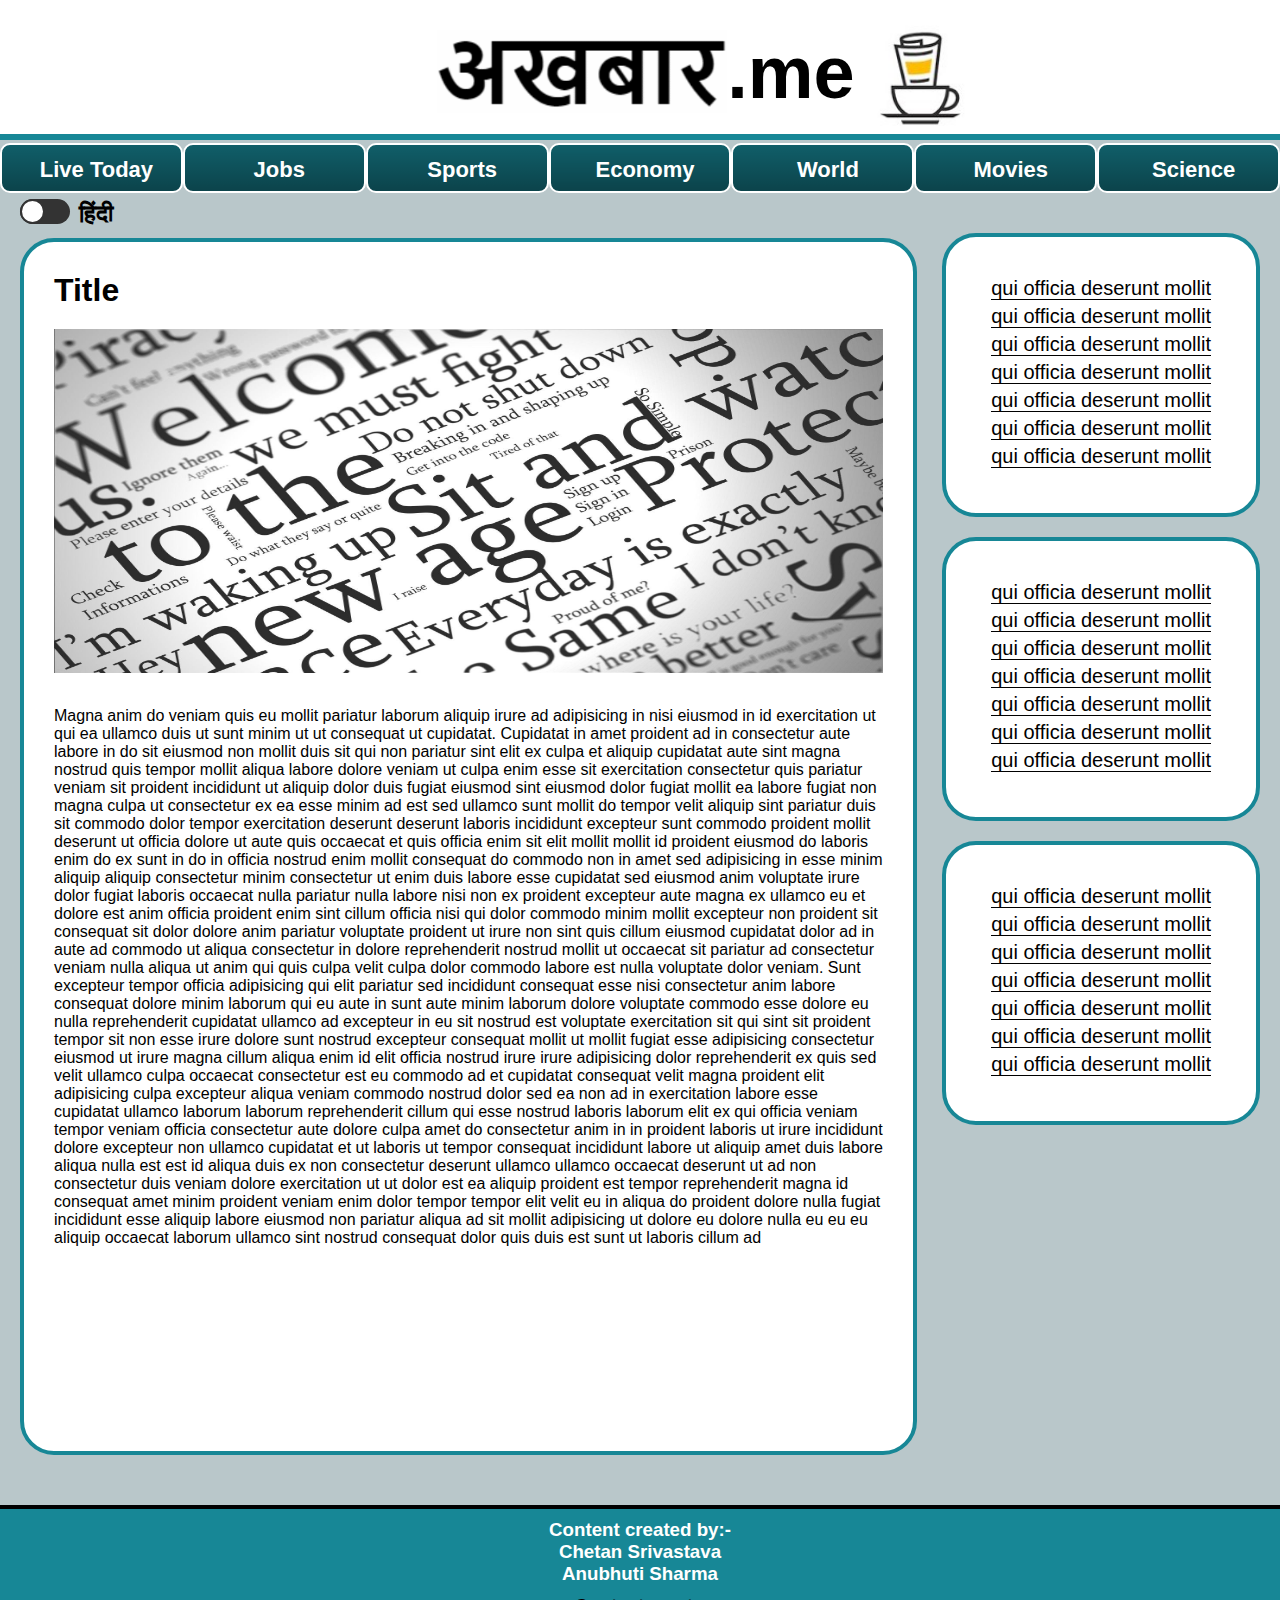
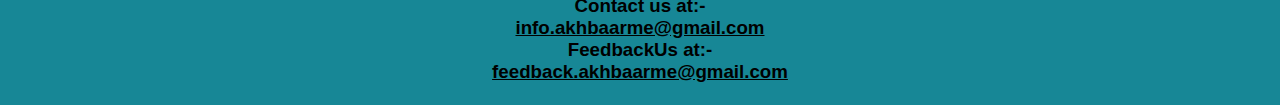
==== index.html @ 6a9423f9 "main project" ====
<!DOCTYPE html>
<html>
<head>
	<title>Akhbaar.me</title>
	<link rel="stylesheet" type="text/css" href="style.css">
	<link rel="preconnect" href="https://fonts.gstatic.com">
	<link href="https://fonts.googleapis.com/css2?family=Roboto:wght@700;700&display=swap" rel="stylesheet">
	</head>
<body>
	<header>
	  <div class="upper">
			<div class="maa"></div>
			<h1>.me</h1>
			<img src="papa.jpg">
	  </div>
	</header>
	<div class="plate">
		<div class="low">
			 
					
					<input type="checkbox" class="check">
					<label>हिंदी</label>

					
		
		<div class="content contenteng">
		<div class="lists">
		<ul>
			<li><a href="#">Live Today</a></li>
			<li><a href="jobs.html">Jobs</a>
					<ul>
						<li><a href="jobs.html">Information</a></li>
						<li><a href="#">Forms</a>
							<ul>
								<li><a href="#">S.S.C</a></li>
								<li><a href="#">Railways</a></li>
								<li><a href="#">Bank PO</a></li>
								<li>
									<a href="#">Armed Forces</a>
									<ul>
										<li><a href="#">Land Forces</a></li>
										<li><a href="#">Naval Forces</a></li>
										<li><a href="#">Air Forces</a></li>
									</ul>
								</li>
								<li><a href="#">PSC's</a></li>
								<li><a href="#">Vacancies</a></li>
							</ul>
						</li>
						<li><a href="#">Dates</a></li>
					</ul>
			</li>
			<li ><a href="sports.html">Sports</a></li>
			<li ><a href="Economy.html">Economy</a></li>
			<li ><a href="world.html">World</a></li>
			<li ><a href="movies.html">Movies</a></li>
			<li ><a href="science.html">Science</a></li>
		</ul>
	    </div>
		<div class="doe">
			<div class="anu">
			<h1>Title</h1>
			<img src="lee.jpg">
			<p>Magna anim do veniam quis eu mollit pariatur laborum aliquip irure ad adipisicing in nisi eiusmod in id exercitation ut qui ea ullamco duis ut sunt minim ut ut consequat ut cupidatat. Cupidatat in amet proident ad in consectetur aute labore in do sit eiusmod non mollit duis sit qui non pariatur sint elit ex culpa et aliquip cupidatat aute sint magna nostrud quis tempor mollit aliqua labore dolore veniam ut culpa enim esse sit exercitation consectetur quis pariatur veniam sit proident incididunt ut aliquip dolor duis fugiat eiusmod sint eiusmod dolor fugiat mollit ea labore fugiat non magna culpa ut consectetur ex ea esse minim ad est sed ullamco sunt mollit do tempor velit aliquip sint pariatur duis sit commodo dolor tempor exercitation deserunt deserunt laboris incididunt excepteur sunt commodo proident mollit deserunt ut officia dolore ut aute quis occaecat et quis officia enim sit elit mollit mollit id proident eiusmod do laboris enim do ex sunt in do in officia nostrud enim mollit consequat do commodo non in amet sed adipisicing in esse minim aliquip aliquip consectetur minim consectetur ut enim duis labore esse cupidatat sed eiusmod anim voluptate irure dolor fugiat laboris occaecat nulla pariatur nulla labore nisi non ex proident excepteur aute magna ex ullamco eu et dolore est anim officia proident enim sint cillum officia nisi qui dolor commodo minim mollit excepteur non proident sit consequat sit dolor dolore anim pariatur voluptate proident ut irure non sint quis cillum eiusmod cupidatat dolor ad in aute ad commodo ut aliqua consectetur in dolore reprehenderit nostrud mollit ut occaecat sit pariatur ad consectetur veniam nulla aliqua ut anim qui quis culpa velit culpa dolor commodo labore est nulla voluptate dolor veniam. Sunt excepteur tempor officia adipisicing qui elit pariatur sed incididunt consequat esse nisi consectetur anim labore consequat dolore minim laborum qui eu aute in sunt aute minim laborum dolore voluptate commodo esse dolore eu nulla reprehenderit cupidatat ullamco ad excepteur in eu sit nostrud est voluptate exercitation sit qui sint sit proident tempor sit non esse irure dolore sunt nostrud excepteur consequat mollit ut mollit fugiat esse adipisicing consectetur eiusmod ut irure magna cillum aliqua enim id elit officia nostrud irure irure adipisicing dolor reprehenderit ex quis sed velit ullamco culpa occaecat consectetur est eu commodo ad et cupidatat consequat velit magna proident elit adipisicing culpa excepteur aliqua veniam commodo nostrud dolor sed ea non ad in exercitation labore esse cupidatat ullamco laborum laborum reprehenderit cillum qui esse nostrud laboris laborum elit ex qui officia veniam tempor veniam officia consectetur aute dolore culpa amet do consectetur anim in in proident laboris ut irure incididunt dolore excepteur non ullamco cupidatat et ut laboris ut tempor consequat incididunt labore ut aliquip amet duis labore aliqua nulla est est id aliqua duis ex non consectetur deserunt ullamco ullamco occaecat deserunt ut ad non consectetur duis veniam dolore exercitation ut ut dolor est ea aliquip proident est tempor reprehenderit magna id consequat amet minim proident veniam enim dolor tempor tempor elit velit eu in aliqua do proident dolore nulla fugiat incididunt esse aliquip labore eiusmod non pariatur aliqua ad sit mollit adipisicing ut dolore eu dolore nulla eu eu eu aliquip occaecat laborum ullamco sint nostrud consequat dolor quis duis est sunt ut laboris cillum ad</p>
			</div>
			<div class="side">
			<div class="me">
				<ul>
			    		<li>
			    			<a href="#">qui officia deserunt mollit</a>
			    		</li>
			    		<li><a href="#">qui officia deserunt mollit</a></li>
			    		<li><a href="#">qui officia deserunt mollit</a></li>
			    		<li><a href="#">qui officia deserunt mollit</a></li>
			    		<li><a href="#">qui officia deserunt mollit</a></li>
			    		<li><a href="#">qui officia deserunt mollit</a></li>
			    		<li><a href="#">qui officia deserunt mollit</a></li>
			    		

			    </ul>
			</div>
			<div class="me 2">
				<ul>
			    		<li><a href="#">qui officia deserunt mollit</a></li>
			    		<li><a href="#">qui officia deserunt mollit</a></li>
			    		<li><a href="#">qui officia deserunt mollit</a></li>
			    		<li><a href="#">qui officia deserunt mollit</a></li>
			    		<li><a href="#">qui officia deserunt mollit</a></li>
			    		<li><a href="#">qui officia deserunt mollit</a></li>
			    		<li><a href="#">qui officia deserunt mollit</a></li>
			    		

			    </ul>
			</div>
			<div class="me 3">
				<ul>
			    		<li><a href="#">qui officia deserunt mollit</a></li>
			    		<li><a href="#">qui officia deserunt mollit</a></li>
			    		<li><a href="#">qui officia deserunt mollit</a></li>
			    		<li><a href="#">qui officia deserunt mollit</a></li>
			    		<li><a href="#">qui officia deserunt mollit</a></li>
			    		<li><a href="#">qui officia deserunt mollit</a></li>
			    		<li><a href="#">qui officia deserunt mollit</a></li>
			    		

			    </ul>
			</div>
			</div>
		</div>	   
	        
		</div>
		<div class=" content contenthin">
			<div class="lists">
			<ul>
			<li><a href="#">समाचार</a></li>
			<li ><a href="#">नौकरियां</a>
					<ul>
						<li><a href="#">जानकारी</a></li>
						<li><a href="#">फ़ार्म</a>
							<ul>
								<li><a href="#">एस.एस.सी</a></li>
								<li><a href="#">रेलवे</a></li>
								<li><a href="#">बैंक पीओ</a></li>
								<li> 
									<a href="#">सेना</a>
									<ul>
										<li><a href="#">थल सेना</a></li>
										<li><a href="#">जल सेना</a></li>
										<li><a href="#">वायु सेना</a></li>
									</ul>
								</li>
								<li><a href="#">पी.एस.सी</a></li>
								<li><a href="#">रिक्त पद</a></li>
							</ul>
						</li>
						<li><a href="#">तारीख</li>
					</ul>
			</li>
			<li ><a href="sports.html">खेल</a></li>
			<li ><a href="Economy.html">अर्थव्यवस्था</a></li>
			<li ><a href="world.html">विश्व समाचार</a></li>
			<li ><a href="movies.html">फिल्में</a></li>
			<li ><a href="#">विज्ञान</a></li>

			</ul>
	    	</div>
	    	<div class="doe">
	    		<div class="anu">
	    			<h1>शीर्षक</h1>
	    			<img src="lee.jpg">
	    			लोरेम इप्सुम दोलोर सित अ्एत्, कोन्सेक्तेतुर अदिपिसिकिङ एलित्, सेद दो एइउस्मोद
			    तेम्पोर इन्किदिदुन्त उत लबोरे एत दोलोरे मग्न अलिकुअ । उत एनिम अद मिनिम वेनिअ्,
			    कुइस नोस्त्रुद एक्सेर्किततिओन उल्लम्को लबोरिस निसी उत अलिकुइप एक्स एअ कोम्मोदो
			    कोन्सेकुअत । डुइस औते इरुरे दोलोर इन रेप्रेहेन्देरित इन वोलुप्तते वेलित एस्से
			    किल्लुम दोलोरे एउ फुगिअत नुल्ल परिअतुर । एक्स्केप्तेउर सिन्त ओक्कएकत कुपिदतत नोन
			    प्रोइदेन्त्, सुन्त इन कुल्प कुइ ओफ्फिकिअ देसेरुन्त मोल्लित अनिम इद एस्त लबोरुम ।
			    लोरेम इप्सुम दोलोर सित अ्एत्, कोन्सेक्तेतुर अदिपिसिकिङ एलित्, सेद दो एइउस्मोद
			    तेम्पोर इन्किदिदुन्त उत लबोरे एत दोलोरे मग्न अलिकुअ । उत एनिम अद मिनिम वेनिअ्,
			    कुइस नोस्त्रुद एक्सेर्किततिओन उल्लम्को लबोरिस निसी उत अलिकुइप एक्स एअ कोम्मोदो
			    कोन्सेकुअत । डुइस औते इरुरे दोलोर इन रेप्रेहेन्देरित इन वोलुप्तते वेलित एस्से
			    किल्लुम दोलोरे एउ फुगिअत नुल्ल परिअतुर । एक्स्केप्तेउर सिन्त ओक्कएकत कुपिदतत नोन
			    प्रोइदेन्त्, सुन्त इन कुल्प कुइ ओफ्फिकिअ देसेरुन्त मोल्लित अनिम इद एस्त लबोरुम ।
			    लोरेम इप्सुम दोलोर सित अ्एत्, कोन्सेक्तेतुर अदिपिसिकिङ एलित्, सेद दो एइउस्मोद
			    तेम्पोर इन्किदिदुन्त उत लबोरे एत दोलोरे मग्न अलिकुअ । उत एनिम अद मिनिम वेनिअ्,
			    कुइस नोस्त्रुद एक्सेर्किततिओन उल्लम्को लबोरिस निसी उत अलिकुइप एक्स एअ कोम्मोदो
			    कोन्सेकुअत । डुइस औते इरुरे दोलोर इन रेप्रेहेन्देरित इन वोलुप्तते वेलित एस्से
			    किल्लुम दोलोरे एउ फुगिअत नुल्ल परिअतुर । एक्स्केप्तेउर सिन्त ओक्कएकत कुपिदतत नोन
			    प्रोइदेन्त्, सुन्त इन कुल्प कुइ ओफ्फिकिअ देसेरुन्त मोल्लित अनिम इद एस्त लबोरुम ।
			    लोरेम इप्सुम दोलोर सित अ्एत्, कोन्सेक्तेतुर अदिपिसिकिङ एलित्, सेद दो एइउस्मोद
			    तेम्पोर इन्किदिदुन्त उत लबोरे एत दोलोरे मग्न अलिकुअ । उत एनिम अद मिनिम वेनिअ्,
			    कुइस नोस्त्रुद एक्सेर्किततिओन उल्लम्को लबोरिस निसी उत अलिकुइप एक्स एअ कोम्मोदो
			    कोन्सेकुअत । डुइस औते इरुरे दोलोर इन रेप्रेहेन्देरित इन वोलुप्तते वेलित एस्से
			    किल्लुम दोलोरे एउ फुगिअत नुल्ल परिअतुर । एक्स्केप्तेउर सिन्त ओक्कएकत कुपिदतत नोन
			    प्रोइदेन्त्, सुन्त इन कुल्प कुइ ओफ्फिकिअ देसेरुन्त मोल्लित अनिम इद एस्त लबोरुम ।
 
	    		</div>
	    		<div class="side">
			    <div class="me">
			    	<ul>
			    		<li>
			    			<a href="##">कुइ ओफ्फिकिअ देसेरुन्त मोल्लित</a>

			    		</li>
			    		<li><a href="##">कुइ ओफ्फिकिअ देसेरुन्त मोल्लित </a></li>
			    		<li><a href="##">कुइ ओफ्फिकिअ देसेरुन्त मोल्लित </a></li>
			    		<li><a href="##">कुइ ओफ्फिकिअ देसेरुन्त मोल्लित </a></li>
			    		<li><a href="##">कुइ ओफ्फिकिअ देसेरुन्त मोल्लित </a></li>
			    		<li><a href="##">कुइ ओफ्फिकिअ देसेरुन्त मोल्लित </a></li>
			    		
			    	</ul>
			    </div>
			    <div class="me 2">
			    	<ul>
			    		<li><a href="##">कुइ ओफ्फिकिअ देसेरुन्त मोल्लित </a></li>
			    		<li><a href="##">कुइ ओफ्फिकिअ देसेरुन्त मोल्लित </a></li>
			    		<li><a href="##">कुइ ओफ्फिकिअ देसेरुन्त मोल्लित </a></li>
			    		<li><a href="##">कुइ ओफ्फिकिअ देसेरुन्त मोल्लित </a></li>
			    		<li><a href="##">कुइ ओफ्फिकिअ देसेरुन्त मोल्लित </a></li>
			    		<li><a href="##">कुइ ओफ्फिकिअ देसेरुन्त मोल्लित </a></li>
			    		
			    	</ul>
			    </div>
			     <div class="me 3">
			    	<ul>
			    		<li><a href="##">कुइ ओफ्फिकिअ देसेरुन्त मोल्लित </a></li>
			    		<li><a href="##">कुइ ओफ्फिकिअ देसेरुन्त मोल्लित </a></li>
			    		<li><a href="##">कुइ ओफ्फिकिअ देसेरुन्त मोल्लित </a></li>
			    		<li><a href="##">कुइ ओफ्फिकिअ देसेरुन्त मोल्लित </a></li>
			    		<li><a href="##">कुइ ओफ्फिकिअ देसेरुन्त मोल्लित </a></li>
			    		<li><a href="##">कुइ ओफ्फिकिअ देसेरुन्त मोल्लित </a></li>
			    	
			    	</ul>
			    </div>
				</div>
	    	</div>

		</div>

	</div>
	<div class="contact">
		<div class="Authors">
			<h3>Content created by:-</h3>
			<h3>Chetan Srivastava</h3>
			<h3>Anubhuti Sharma</h3>
		</div>
		
		<div class="data">
			<h3>Contact us at:-</h3>
			<h3><a href="https://mail.google.com/mail/u/0/#inbox?compose=new">info.akhbaarme@gmail.com</a></h3>
			<h3>FeedbackUs at:-</h3>
			<h3><a href="https://mail.google.com/mail/u/0/#inbox?compose=new">feedback.akhbaarme@gmail.com</a></h3>
		</div>

	
</body>
</html>
---- style.css ----
*{
	margin: 0;
	padding: 0;
	box-sizing: border-box;
	font-family: 'Yanone Kaffeesatz', sans-serif;
}
body{
	background-color: rgb(185, 199, 202);

	width: 100%;
	height:100vh;
}
header .upper{
	
	display: flex;
	height: 15%;
	width: 100%;
	background-color: white;
	justify-content: center;
	border-bottom-style: solid;
	border-bottom-color: rgb(23, 135, 150);
	border-bottom-width: 6px;
}
header .upper h1{
	position: relative;
	left: 70px;
	font-size: 74px;
	padding-top: 30px;
}
header .upper .maa{
	position: relative;
	left: 70px;
	margin-top: 30px;
	height: 85px;
	width: 290px;
	background-image: url('le.gif');
	background-size: contain;
	background-repeat: no-repeat;
}

header .upper img
{
	position: relative;
	left: 70px;
	width: 10%;
	height: 50%;
}


.plate .low label{
	position: relative;
	font-weight: 700;
	font-size: 24px;
	top: 60px;
	left: 25px;

}
.plate .content{
	display: none;
}
.doe{
	display: flex;
	width: 100%;
	margin-top: 40px;

}
.anu{
	
	height: auto;
	flex: 2;
	background-color: white;
	border:4px solid rgb(23, 135, 150);
	border-radius: 34px;
	margin: 5px 5px 50px 20px;
	padding: 30px 30px 30px 30px;
}
.anu h1{
	margin-bottom: 20px;
}
.anu img{
	width: 100%;
	height: 30%;
	margin-bottom: 30px;
}
.me{
	flex: 1;
	height: auto;
	background-color: white;
	border:4px solid rgb(23, 135, 150);	
	border-radius: 34px;
	padding: 40px;
	margin: 0px 20px 20px 20px;
	text-decoration: none; 
	
}
.me ul li{
	display: block;
	padding: 0px 5px 5px 5px;
}
.me ul li img {
	position: relative;
	top: 15px;
	height: 40px;
	width: 50px;
}
.me ul li a{
	text-decoration: none;
	color: black;
	font-size: 20px;
	box-sizing: border-box;
	border-bottom: 1px solid #000;
}
.me ul li a:hover{
	color: blue;
	border-bottom: 1px solid blue;
    
}
.plate .content.contenteng{
	display: block;
	margin: 0;
	background-color: rgba(0,0,0,0);
	
}

.check{
	position: relative;
	width: 50px;
}

.check:before{
	content: '';
	position: absolute;
	left: 20px;
	top: 50px;
	width: 50px;
	height: 25px;
	background:#333;
	border-radius: 25px;
}
.check:checked:before{
	background : linear-gradient(rgba(0,0,0,0.3), rgba(0,0,0,0.5)), rgba(23, 135, 150); 
}
.check:after{
	content: '';
	position: absolute;
	left: 20px;
	top: 50px;
	width: 25px;
	height: 25px;
	background:#fff;
	border-radius: 25px;
	transition: 0.4s;
	border: 2px solid #333;
	box-sizing: border-box;
}
.check:checked:after{
	left: 45px;
	border:2px solid;
}
.check:checked ~ .content.contenteng{
	display: none;
}
.check:checked ~ .content.contenthin{
	display: block;
	margin: 0;
	background-color: rgba(0,0,0,0);
}
.plate .lists ul{
	
	list-style: none;
	margin-top: -2%;
	width: 100%;
	display: flex;
	justify-content: center;
	background-color: rgb();
}

.plate .lists ul li{
	background: linear-gradient(rgba(0,0,0,0.3), rgba(0,0,0,0.5)), rgba(23, 135, 150);
	width: 200px;
	border: 2px solid #fff;
	border-radius: 10px;
	height: 50px;
	line-height: 50px;
	text-align: center;
	padding-left: 10px; 
	float: left;
	color: #fff;
	font-size:22px;
	font-weight: 700;
	position:relative;
	font-family: 'Josefin Sans', sans-serif;
}
.plate .lists ul li a{
	color: white;
	text-decoration: none;

}
.plate .lists ul li:hover{
	background: rgba(98, 225, 242);
	transition: 0.4s ease-out;
	color: rgb(9, 61, 68);
}

.plate .lists ul ul{
	display: none;
}

.plate .lists ul li:hover >ul{
	display: block;
	transform: translateX(-10px);
	margin-top: none;
}

.plate .lists ul ul ul{
	margin-left: 200px;
	top: 0;
	position: absolute;
}

.contact{
	border-top:4px solid black;
	height: 200px;
	width: 100%;
	background: rgb(23, 135, 150);
	display: block;
	justify-content: space-around;
}
.Authors{
	padding-top: 10px;
	color: white;
	text-align: center;
	padding-bottom: 10px;

}
.data{
	text-align: center;
}
.data h3 a {
	color: black;
}
.data h3 a:hover{
	color: white;
}






@media (max-width:1000px){
.plate .lists{
	position: relative;
	top: -10px;
}

.doe{
	display: block;
}
.anu{
	margin-top: -10px;
	font-size: 18px;
	margin-bottom: 20px;
}
.side{
	display: flex;

}
.me ul li a{
	font-size: 17px;
}
}
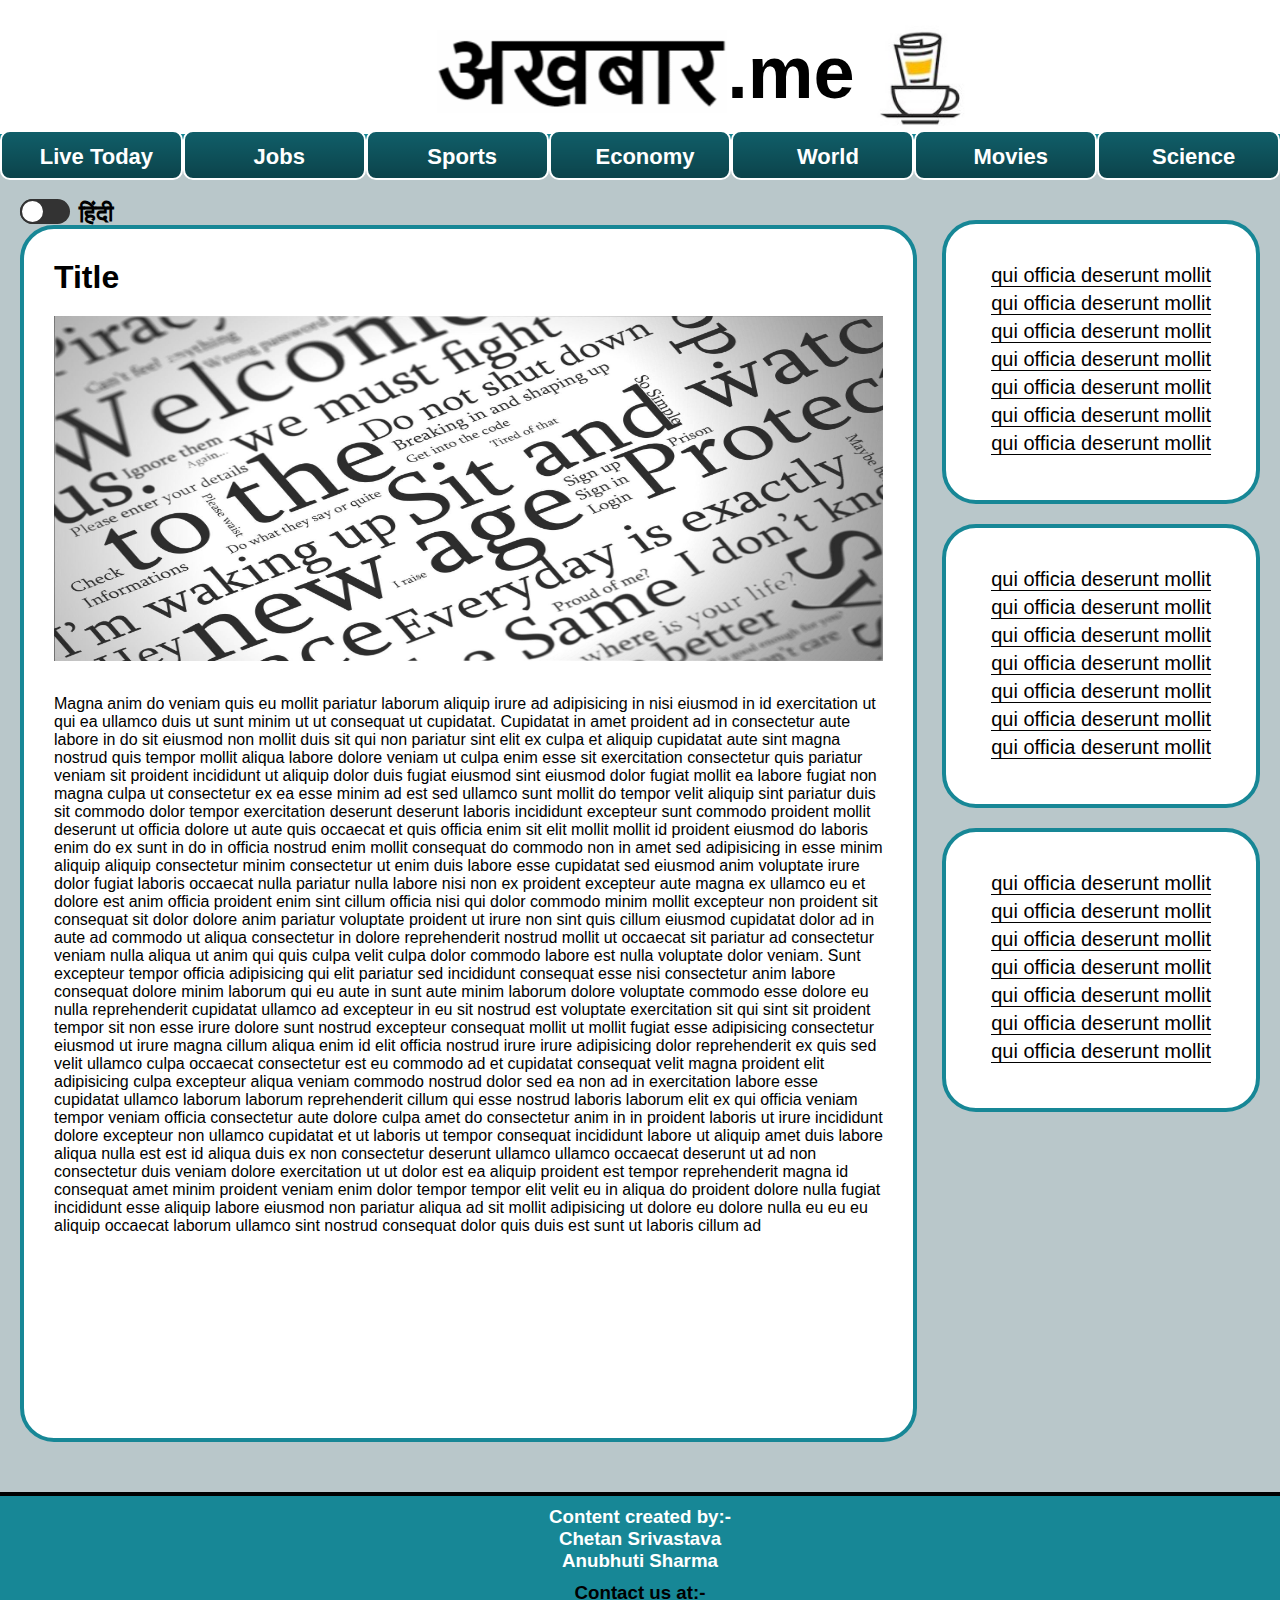
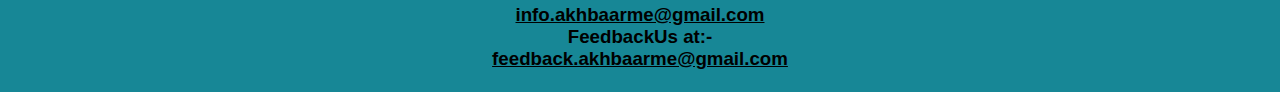
==== commit 94ae8d54: "jee le" ====
--- a/index.html
+++ b/index.html
@@ -106,16 +106,59 @@
 			    </ul>
 			</div>
 			</div>
+			<div class="sidele">
+			<div class="me">
+				<ul>
+			    		<li>
+			    			<a href="#">qui officia deserunt mollit</a>
+			    		</li>
+			    		<li><a href="#">qui officia deserunt mollit</a></li>
+			    		<li><a href="#">qui officia deserunt mollit</a></li>
+			    		<li><a href="#">qui officia deserunt mollit</a></li>
+			    		<li><a href="#">qui officia deserunt mollit</a></li>
+			    		<li><a href="#">qui officia deserunt mollit</a></li>
+			    		<li><a href="#">qui officia deserunt mollit</a></li>
+			    		
+
+			    </ul>
+			</div>
+			<div class="me 2">
+				<ul>
+			    		<li><a href="#">qui officia deserunt mollit</a></li>
+			    		<li><a href="#">qui officia deserunt mollit</a></li>
+			    		<li><a href="#">qui officia deserunt mollit</a></li>
+			    		<li><a href="#">qui officia deserunt mollit</a></li>
+			    		<li><a href="#">qui officia deserunt mollit</a></li>
+			    		<li><a href="#">qui officia deserunt mollit</a></li>
+			    		<li><a href="#">qui officia deserunt mollit</a></li>
+			    		
+
+			    </ul>
+			</div>
+			<div class="me 3">
+				<ul>
+			    		<li><a href="#">qui officia deserunt mollit</a></li>
+			    		<li><a href="#">qui officia deserunt mollit</a></li>
+			    		<li><a href="#">qui officia deserunt mollit</a></li>
+			    		<li><a href="#">qui officia deserunt mollit</a></li>
+			    		<li><a href="#">qui officia deserunt mollit</a></li>
+			    		<li><a href="#">qui officia deserunt mollit</a></li>
+			    		<li><a href="#">qui officia deserunt mollit</a></li>
+			    		
+
+			    </ul>
+			</div>
+			</div>
 		</div>	   
 	        
 		</div>
 		<div class=" content contenthin">
 			<div class="lists">
 			<ul>
-			<li><a href="#">समाचार</a></li>
-			<li ><a href="#">नौकरियां</a>
+			<li><a href="index.html">समाचार</a></li>
+			<li ><a href="jobs.html">नौकरियां</a>
 					<ul>
-						<li><a href="#">जानकारी</a></li>
+						<li><a href="jobs.html">जानकारी</a></li>
 						<li><a href="#">फ़ार्म</a>
 							<ul>
 								<li><a href="#">एस.एस.सी</a></li>
@@ -138,9 +181,9 @@
 			</li>
 			<li ><a href="sports.html">खेल</a></li>
 			<li ><a href="Economy.html">अर्थव्यवस्था</a></li>
-			<li ><a href="world.html">विश्व समाचार</a></li>
+			<li ><a href="world.html">विश्व </a></li>
 			<li ><a href="movies.html">फिल्में</a></li>
-			<li ><a href="#">विज्ञान</a></li>
+			<li ><a href="science.html">विज्ञान</a></li>
 
 			</ul>
 	    	</div>
--- a/style.css
+++ b/style.css
@@ -81,6 +81,9 @@
 	width: 100%;
 	height: 30%;
 	margin-bottom: 30px;
+}
+.sidele{
+	display: none;
 }
 .me{
 	flex: 1;
@@ -115,6 +118,7 @@
 	border-bottom: 1px solid blue;
     
 }
+
 .plate .content.contenteng{
 	display: block;
 	margin: 0;
@@ -168,7 +172,7 @@
 .plate .lists ul{
 	
 	list-style: none;
-	margin-top: -2%;
+	margin-top: -3%;
 	width: 100%;
 	display: flex;
 	justify-content: center;
@@ -177,7 +181,7 @@
 
 .plate .lists ul li{
 	background: linear-gradient(rgba(0,0,0,0.3), rgba(0,0,0,0.5)), rgba(23, 135, 150);
-	width: 200px;
+	width:200px;
 	border: 2px solid #fff;
 	border-radius: 10px;
 	height: 50px;
@@ -243,30 +247,61 @@
 	color: white;
 }
 
-
-
-
-
-
 @media (max-width:1000px){
+
+.plate .low label{
+	position: relative;
+	top: -63px;
+	left: 80px;
+	font-size: 30px;
+}
+.check{
+	position: relative;
+	width: 50px;
+}
+
+.check:before{
+	top: -80px;
+	width: 100px;
+	height: 35px;
+}
+.check:after{
+	left: 20px;
+	top: -80px;
+	width: 35px;
+	height: 35px;	
+}
+.check:checked:after{
+	left: 85px;
+	border:2px solid;
+}
 .plate .lists{
 	position: relative;
-	top: -10px;
-}
-
+	top: -20px;
+}
+.plate .lists ul li a{
+	position: relative;
+	font-size: 24px;
+	left: -4px;
+}
 .doe{
 	display: block;
 }
 .anu{
-	margin-top: -10px;
+	margin-top: -30px;
 	font-size: 18px;
 	margin-bottom: 20px;
+	margin-left: 20px;
+	margin-right: 20px;
 }
 .side{
+	display:flex;
+
+}
+.sidele{
 	display: flex;
-
 }
 .me ul li a{
-	font-size: 17px;
+	font-size: 20px;
 }
 }